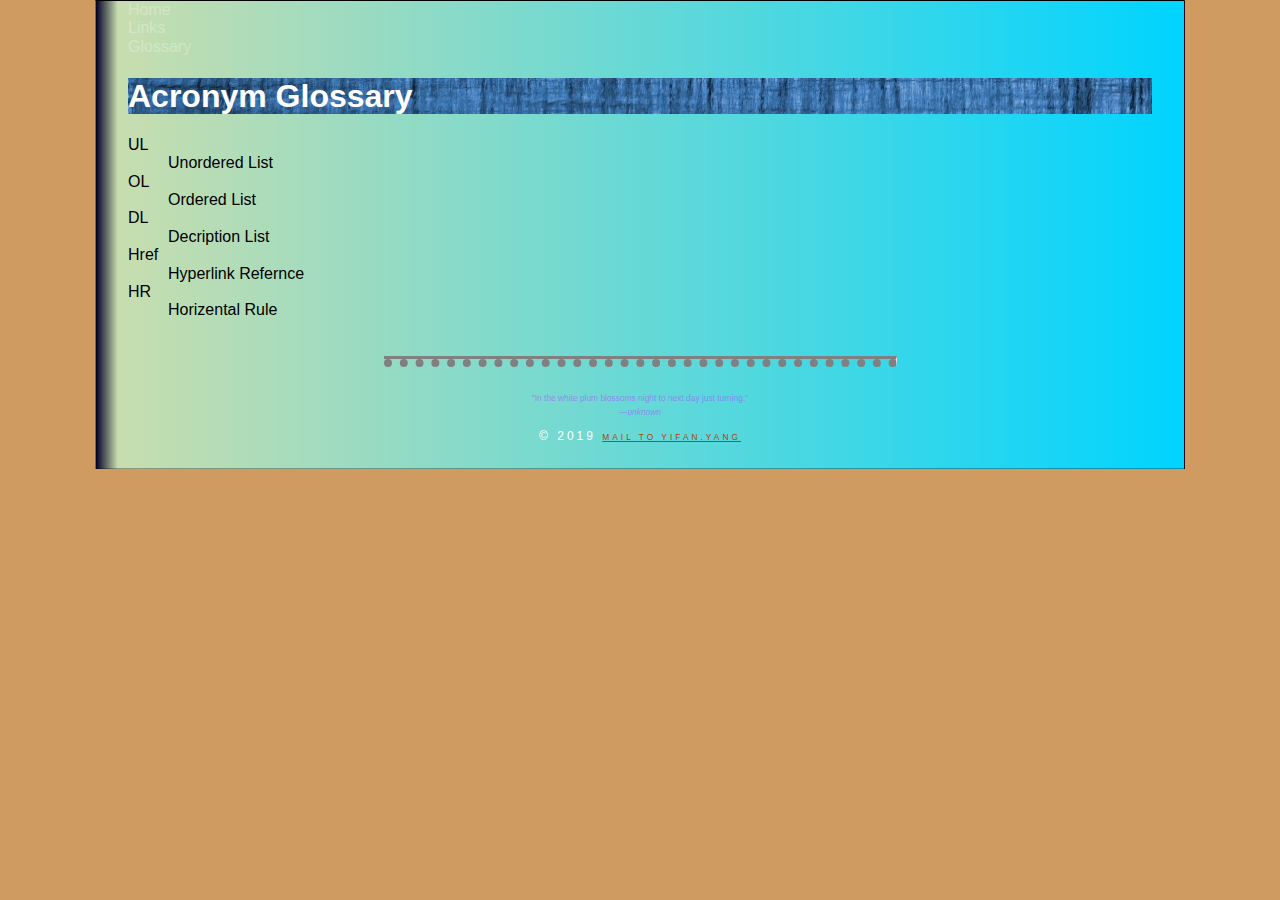
==== glossary.html @ c3ab843a "Lab4 Final" ====
<!DOCTYPE html>
<html lang="en">
<head>
   <link rel="stylesheet" href="styles/normalize.css">
    <link rel="stylesheet" href="styles/main.css">
    <meta charset="utf-8">
    <link rel="apple-touch-icon" sizes="180x180" href="/apple-touch-icon.png">
    <link rel="icon" type="image/png" sizes="32x32" href="/favicon-32x32.png">
    <link rel="icon" type="image/png" sizes="16x16" href="/favicon-16x16.png">
    <link rel="manifest" href="/site.webmanifest">
    <link rel="mask-icon" href="/safari-pinned-tab.svg" color="#5bbad5">
    <meta name="msapplication-TileColor" content="#da532c">
    <meta name="theme-color" content="#6d18b4">
    <link rel="icon" type="image/x-icon" href="favicon.ico">
    <title>
        Yifan Yang's CSD120 Website
    </title>
</head>
<body>
    <div class="width-wrap">
    <header>
        <nav>
            <ul >
                <li>
                    <a href="index.html">Home</a>
                </li>
                  <li>
                    <a  href="links.html">Links</a>
                </li>
                <li>
                    <a href="glossary.html">Glossary</a>
                </li>
            </ul>
        </nav>
    </header>
    <main>
        <h1>
            Acronym Glossary
        </h1>
        <dl>
            <dt>UL</dt>
                <dd>Unordered List</dd>
            <dt>OL</dt>
                <dd>Ordered List</dd>
            <dt>DL</dt>
                <dd>Decription List</dd>
            <dt>Href</dt>
                <dd>Hyperlink Refernce</dd>
            <dt>HR</dt>
                <dd>Horizental Rule</dd>
        
        </dl>
    </main>
    <footer>
        <hr>
        <blockquote>
              <span class="byline">"In the white plum blossoms night to next day just turning." <br>
            <em>&#8212;unknown</em><br></span>
            
            <p id="page-copyright">&copy; 2019 <span class="byline"><a href="mailto:Yifan.Yang@saultcollege.ca?subject=Message%20from%20CSD120%20Website">Mail to Yifan.Yang</a></span></p>
        </blockquote>
    </footer></div>
</body>
</html>
---- styles/main.css ----
body {
	background-color: #D09B61;
	font-family: 'Open Sans', sans-serif;
}

h1 {
	color: #FFFFFF;
	background-image: url("../images/background image.jpg");
	background-repeat: repeat-x;
	font-family: 'Roboto', sans-serif;
}

h2 {
	color: #722900;
	background-image: url("../images/gradient.png");
	background-repeat: repeat-x;
	font-family: 'Roboto', sans-serif;
}

ul {
    color: #5C6D7A;
}

a {
	color: #ad4409;
}

nav a {
	color: #FFFFFF;
	color: rgba(255,255,255, 0.3);
	text-decoration-line: none;
}

header nav ul {
	list-style-type: none;
	margin: 0;
	padding:0;
}

ul {
	list-style-type: circle;
}

.byline {
	color: #ac39fe;
	color: rgba(172, 57, 254, 0.5);
	font-size: 70%;
}

#page-copyright {
    color: #FFFFFF; 
	color: rgba(255,255,255,1);
	text-transform: uppercase;
	letter-spacing: 3px;
}

img {
	border: 1px solid #ddd;
  	border-radius: 4px; 
  	padding: 5px;
  	width: 150px;
}

figcaption {
	color: #ffffff;
}

.bio p {
	text-indent: 3em;
}

footer {
	text-align: center;
	font-size: 12px;
	margin-bottom: 2em;
}

.width-wrap {
    max-width: 1024px;
    margin-left: auto;
    margin-right: auto;
    border: 1px solid;
    padding-left: 2em;
    padding-right: 2em;
    margin-bottom: 3em;
    border-left: rgba(0,0,0,0.3) 1px solid;
    border-right: rgba(0,0,0,0.3) 1px solid;
    border-bottom: rgba(0,0,0,0.3) 1px solid;
    background: rgb(2,0,36);
	background: linear-gradient(90deg, rgba(2,0,36,1) 0%, rgba(200,221,175,1) 2%, rgba(0,212,255,1) 100%);  
}

.mugshot {
	box-shadow: 2px 2px;
	border-radius: 3px rgba(255,255,255,0.5);
}

footer hr {
	min-width: 300px;
	width: 50%;
	margin-top: 3em;
	margin-bottom: 2em;
	border-top: 3px solid;
	border-bottom: 8px dotted;
	border-left: 0;
}
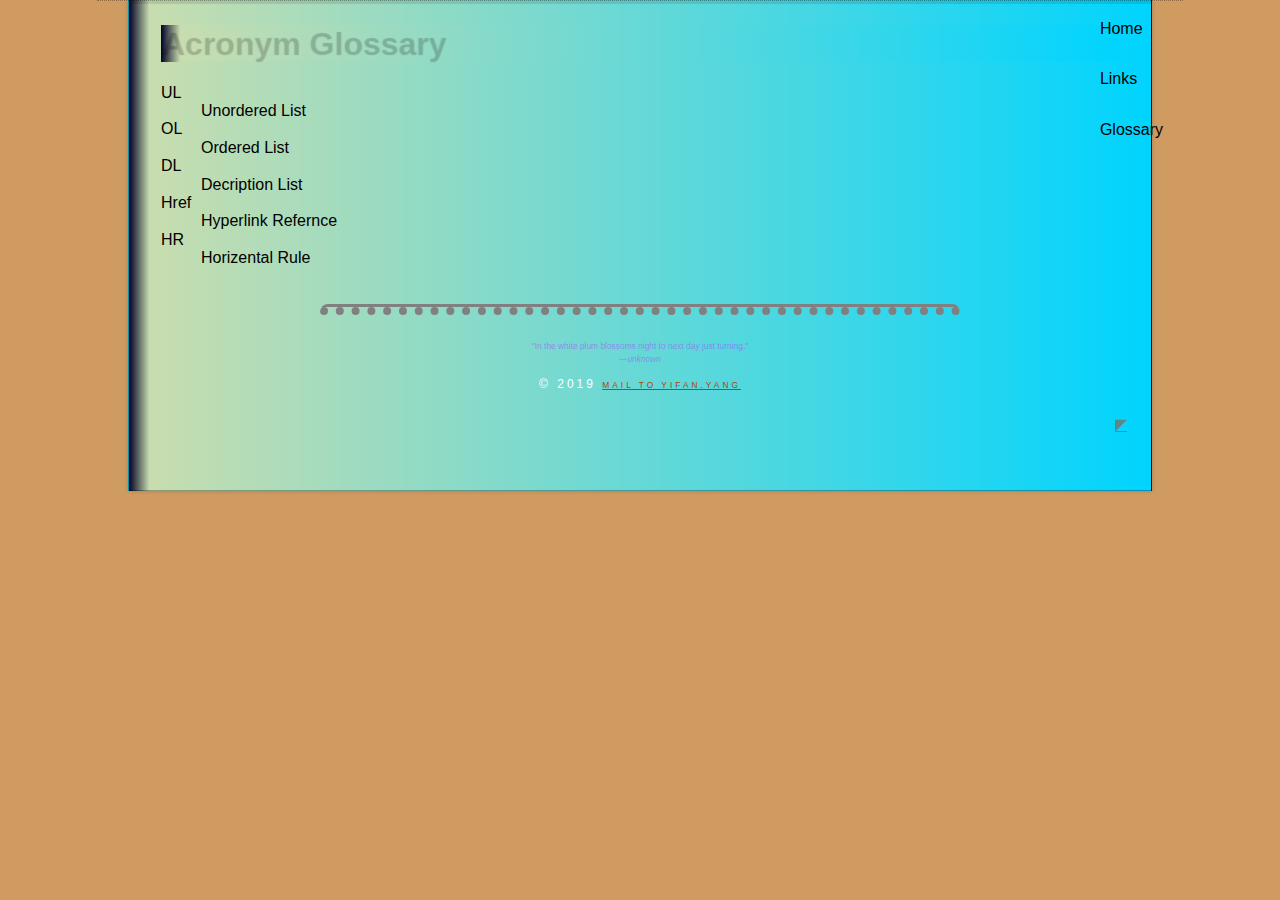
==== commit 1c068637: "Lab5 11.16 3:48PM" ====
--- a/glossary.html
+++ b/glossary.html
@@ -18,7 +18,7 @@
 </head>
 <body>
     <div class="width-wrap">
-    <header>
+    <header id="top">
         <nav>
             <ul >
                 <li>
@@ -59,6 +59,10 @@
             
             <p id="page-copyright">&copy; 2019 <span class="byline"><a href="mailto:Yifan.Yang@saultcollege.ca?subject=Message%20from%20CSD120%20Website">Mail to Yifan.Yang</a></span></p>
         </blockquote>
-    </footer></div>
+    </footer>
+<div class="back-to-top">
+    <a href="">◤</a> 
+</div>
+</div>
 </body>
 </html>--- a/styles/main.css
+++ b/styles/main.css
@@ -1,20 +1,29 @@
 body {
 	background-color: #D09B61;
 	font-family: 'Open Sans', sans-serif;
+	
 }
 
 h1 {
-	color: #FFFFFF;
-	background-image: url("../images/background image.jpg");
-	background-repeat: repeat-x;
+	color: transparent;
+	background-image: linear-gradient(90deg, rgba(2,0,36,1) 0%, rgba(200,221,175,1) 2%, rgba(0,212,255,1) 100%);  
 	font-family: 'Roboto', sans-serif;
+    text-shadow: 1px 1px 1px rgba(0,0,0,0.2);
 }
 
 h2 {
-	color: #722900;
-	background-image: url("../images/gradient.png");
-	background-repeat: repeat-x;
+	color: transparent;
+	background-image: linear-gradient(90deg, rgba(2,0,36,1) 0%, rgba(200,221,175,1) 2%, rgba(0,212,255,1) 100%);  
+
 	font-family: 'Roboto', sans-serif;
+    text-shadow: 1px 1px 1px rgba(0,0,0,0.2);
+}
+
+header {
+	border-top: 4px solid rgba(0,0,0,0.1);
+	margin-left: -2em;
+	margin-right: -2em;
+
 }
 
 ul {
@@ -25,9 +34,16 @@
 	color: #ad4409;
 }
 
+header nav {
+	margin-left: -2em;
+	margin-right: -2em;
+	border-bottom: 1px dotted rgba(0,0,0,0.3);
+	margin-top: -4px;
+}
+
 nav a {
 	color: #FFFFFF;
-	color: rgba(255,255,255, 0.3);
+	color: rgba(0,0,0, 1);
 	text-decoration-line: none;
 }
 
@@ -35,6 +51,25 @@
 	list-style-type: none;
 	margin: 0;
 	padding:0;
+	float: right;
+	
+
+}
+
+header nav ul li a {
+	float: left;
+	padding-top: 1em;
+	padding-bottom: 0.5em;
+	margin-left: 1em;
+	margin-right: 1em;
+	display: block;
+	border: 4px solid transparent;
+
+}
+
+header nav ul li a:hover {
+	color: yellow;
+	border-top: 4px solid;
 }
 
 ul {
@@ -80,6 +115,7 @@
     margin-left: auto;
     margin-right: auto;
     border: 1px solid;
+    border-top: none;
     padding-left: 2em;
     padding-right: 2em;
     margin-bottom: 3em;
@@ -88,19 +124,60 @@
     border-bottom: rgba(0,0,0,0.3) 1px solid;
     background: rgb(2,0,36);
 	background: linear-gradient(90deg, rgba(2,0,36,1) 0%, rgba(200,221,175,1) 2%, rgba(0,212,255,1) 100%);  
+    box-shadow: 0 0 4px rgba(0,0,0,0.2);
+    box-sizing: border-box;
 }
 
 .mugshot {
-	box-shadow: 2px 2px;
-	border-radius: 3px rgba(255,255,255,0.5);
+	border-radius: 3px;
+	border-radius: rgba(255,255,255,0.5);
+	float: right;
+	position: relative;
+	top: 1em;
+}
+
+.mugshot img {
+    box-shadow: 2px 2px 3px rgba(0,0,0,0.5);
+    border: 1px solid #ddd; /* Gray border */
+    border-radius: 4px;  /* Rounded border */
+    padding: 5px; /* Some padding */
+    width: 150px; /* Set a small width */
 }
 
 footer hr {
 	min-width: 300px;
-	width: 50%;
+	width: 50vw;
 	margin-top: 3em;
 	margin-bottom: 2em;
 	border-top: 3px solid;
 	border-bottom: 8px dotted;
-	border-left: 0;
+	border-left: none;
+    border-right: none;
+    border-top-left-radius: 8px;
+    border-top-right-radius: 8px;
+}
+
+div .paperclip {
+	background-image: url('../images/paperclip.png');
+	width: 50px;
+	height: 50px;
+	background-size: contain;
+	position: relative;
+	right: 7px;
+	top: 10px;
+}
+
+.three {
+	clear: both;
+}
+
+.back-to-top {
+	text-align: right;
+	margin-right: -0.5em;
+	opacity: 50%;
+	margin-bottom: 3.5em;
+}
+
+.back-to-top:hover{
+	opacity: 100%;
 }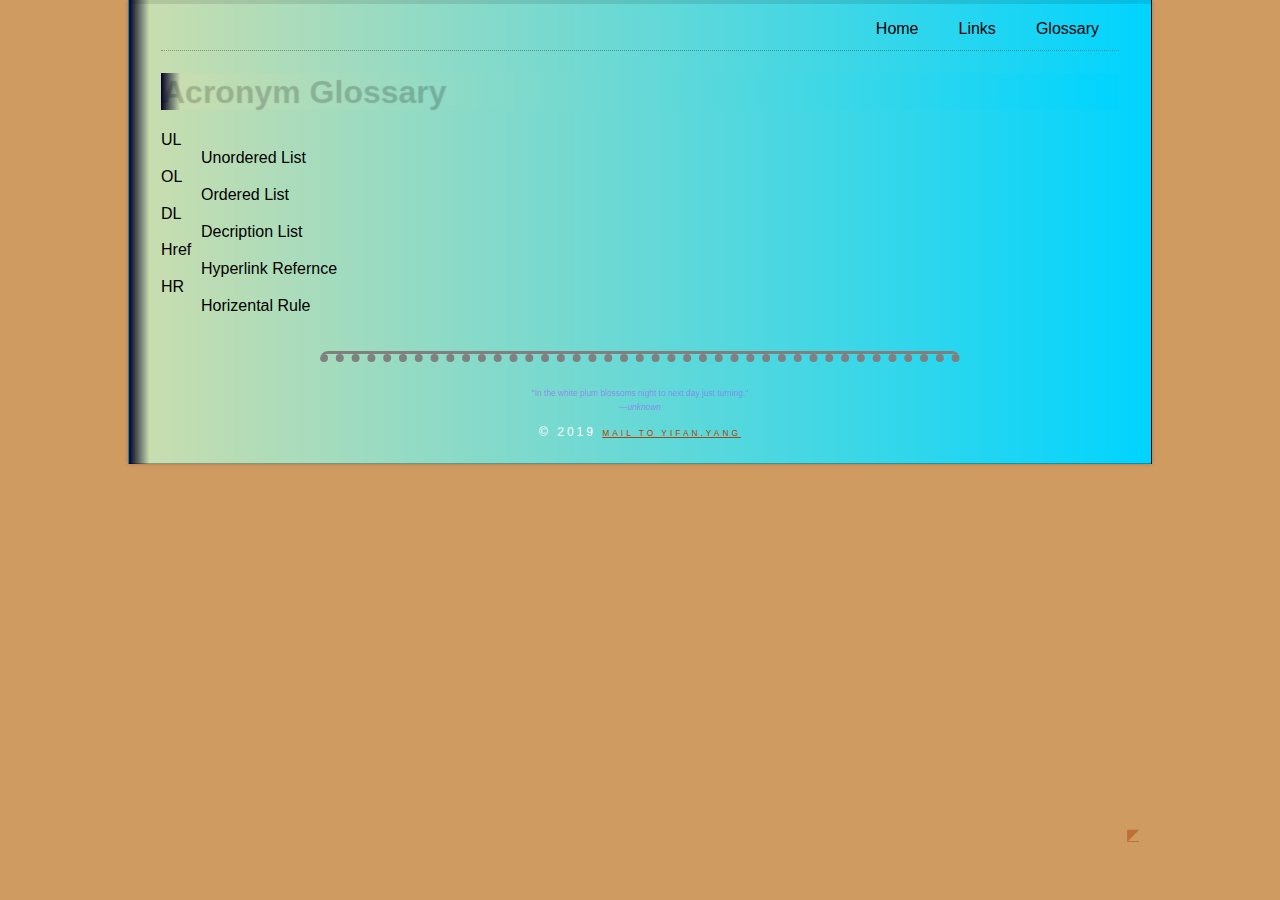
==== commit d4293082: "lab 5 coments" ====
--- a/glossary.html
+++ b/glossary.html
@@ -61,7 +61,7 @@
         </blockquote>
     </footer>
 <div class="back-to-top">
-    <a href="">◤</a> 
+    <a href="#top">◤</a> 
 </div>
 </div>
 </body>
--- a/styles/main.css
+++ b/styles/main.css
@@ -1,3 +1,5 @@
+* { box-sizing: border-box; }
+
 body {
 	background-color: #D09B61;
 	font-family: 'Open Sans', sans-serif;
@@ -35,10 +37,12 @@
 }
 
 header nav {
-	margin-left: -2em;
-	margin-right: -2em;
+	margin-left: 2em;
+	margin-right: 2em;
 	border-bottom: 1px dotted rgba(0,0,0,0.3);
 	margin-top: -4px;
+
+    overflow: auto;
 }
 
 nav a {
@@ -52,12 +56,13 @@
 	margin: 0;
 	padding:0;
 	float: right;
-	
+}
 
+header nav ul li {
+    float: left;
 }
 
 header nav ul li a {
-	float: left;
 	padding-top: 1em;
 	padding-bottom: 0.5em;
 	margin-left: 1em;
@@ -125,7 +130,6 @@
     background: rgb(2,0,36);
 	background: linear-gradient(90deg, rgba(2,0,36,1) 0%, rgba(200,221,175,1) 2%, rgba(0,212,255,1) 100%);  
     box-shadow: 0 0 4px rgba(0,0,0,0.2);
-    box-sizing: border-box;
 }
 
 .mugshot {
@@ -133,7 +137,7 @@
 	border-radius: rgba(255,255,255,0.5);
 	float: right;
 	position: relative;
-	top: 1em;
+	top: -1em;
 }
 
 .mugshot img {
@@ -157,14 +161,14 @@
     border-top-right-radius: 8px;
 }
 
-div .paperclip {
+.mugshot .paperclip {
 	background-image: url('../images/paperclip.png');
 	width: 50px;
 	height: 50px;
 	background-size: contain;
-	position: relative;
-	right: 7px;
-	top: 10px;
+	position: absolute;
+	right: -7px;
+	top: -10px;
 }
 
 .three {
@@ -174,8 +178,12 @@
 .back-to-top {
 	text-align: right;
 	margin-right: -0.5em;
-	opacity: 50%;
-	margin-bottom: 3.5em;
+	opacity: 0.5;
+}
+
+.back-to-top a {
+    position: fixed;
+    bottom: 3.5em;
 }
 
 .back-to-top:hover{
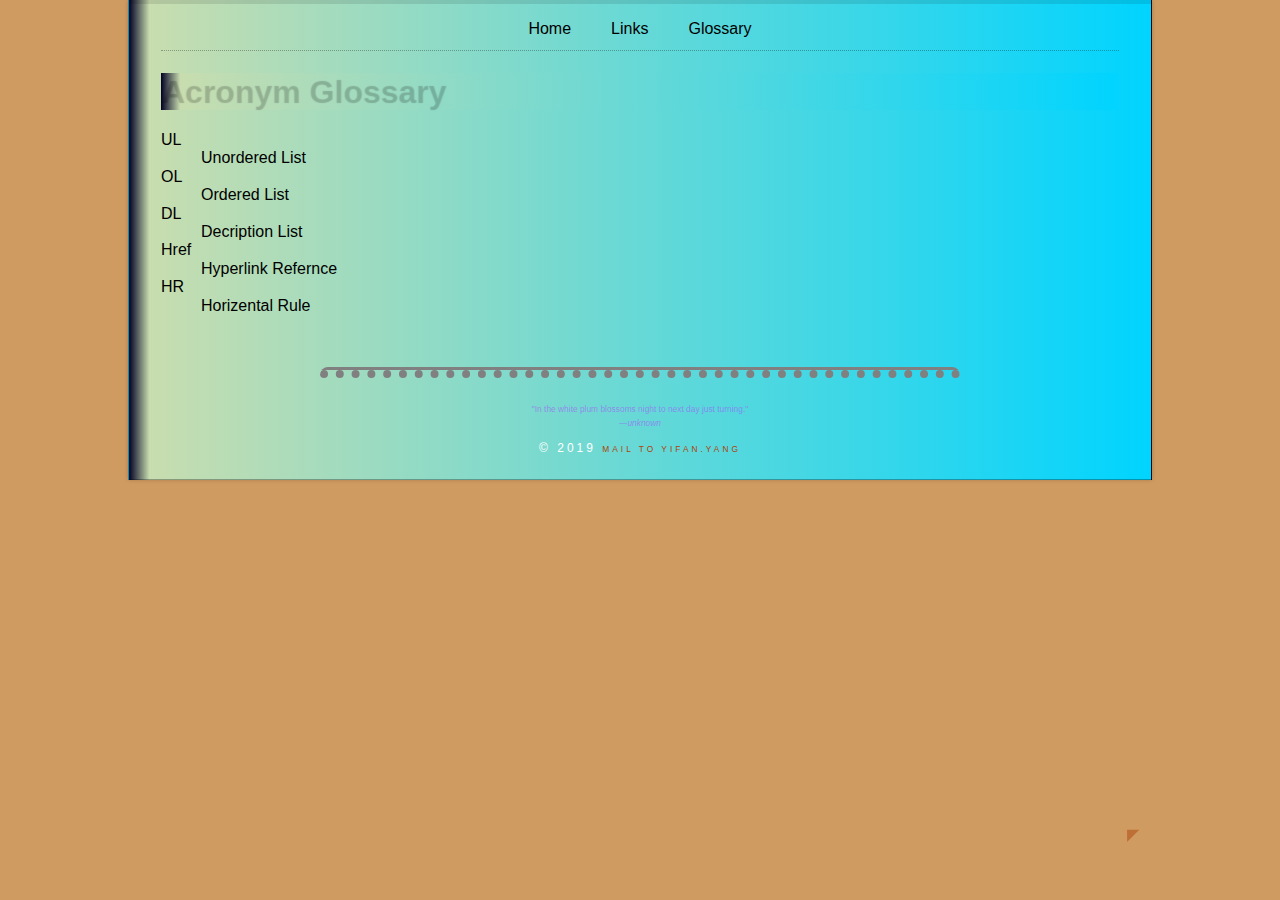
==== commit 3d3b5eef: "Lab6." ====
--- a/glossary.html
+++ b/glossary.html
@@ -19,8 +19,8 @@
 <body>
     <div class="width-wrap">
     <header id="top">
-        <nav>
-            <ul >
+        <nav >
+            <ul class="nlist">
                 <li>
                     <a href="index.html">Home</a>
                 </li>
@@ -33,8 +33,9 @@
             </ul>
         </nav>
     </header>
-    <main>
-        <h1>
+    <main class="grid">
+        <section class="glossary">
+            <h1>
             Acronym Glossary
         </h1>
         <dl>
@@ -48,20 +49,21 @@
                 <dd>Hyperlink Refernce</dd>
             <dt>HR</dt>
                 <dd>Horizental Rule</dd>
-        
+
         </dl>
+    </section>
     </main>
     <footer>
         <hr>
         <blockquote>
               <span class="byline">"In the white plum blossoms night to next day just turning." <br>
             <em>&#8212;unknown</em><br></span>
-            
+
             <p id="page-copyright">&copy; 2019 <span class="byline"><a href="mailto:Yifan.Yang@saultcollege.ca?subject=Message%20from%20CSD120%20Website">Mail to Yifan.Yang</a></span></p>
         </blockquote>
     </footer>
 <div class="back-to-top">
-    <a href="#top">◤</a> 
+    <a href="#top">◤</a>
 </div>
 </div>
 </body>
--- a/styles/main.css
+++ b/styles/main.css
@@ -3,19 +3,19 @@
 body {
 	background-color: #D09B61;
 	font-family: 'Open Sans', sans-serif;
-	
+
 }
 
 h1 {
 	color: transparent;
-	background-image: linear-gradient(90deg, rgba(2,0,36,1) 0%, rgba(200,221,175,1) 2%, rgba(0,212,255,1) 100%);  
+	background-image: linear-gradient(90deg, rgba(2,0,36,1) 0%, rgba(200,221,175,1) 2%, rgba(0,212,255,1) 100%);
 	font-family: 'Roboto', sans-serif;
     text-shadow: 1px 1px 1px rgba(0,0,0,0.2);
 }
 
 h2 {
 	color: transparent;
-	background-image: linear-gradient(90deg, rgba(2,0,36,1) 0%, rgba(200,221,175,1) 2%, rgba(0,212,255,1) 100%);  
+	background-image: linear-gradient(90deg, rgba(2,0,36,1) 0%, rgba(200,221,175,1) 2%, rgba(0,212,255,1) 100%);
 
 	font-family: 'Roboto', sans-serif;
     text-shadow: 1px 1px 1px rgba(0,0,0,0.2);
@@ -34,6 +34,7 @@
 
 a {
 	color: #ad4409;
+    text-decoration-line: none;
 }
 
 header nav {
@@ -45,21 +46,25 @@
     overflow: auto;
 }
 
+.nlist {
+	display: flex;
+	justify-content: center;
+}
+
 nav a {
 	color: #FFFFFF;
 	color: rgba(0,0,0, 1);
-	text-decoration-line: none;
 }
 
 header nav ul {
 	list-style-type: none;
 	margin: 0;
 	padding:0;
-	float: right;
+
 }
 
 header nav ul li {
-    float: left;
+
 }
 
 header nav ul li a {
@@ -88,7 +93,7 @@
 }
 
 #page-copyright {
-    color: #FFFFFF; 
+    color: #FFFFFF;
 	color: rgba(255,255,255,1);
 	text-transform: uppercase;
 	letter-spacing: 3px;
@@ -96,7 +101,7 @@
 
 img {
 	border: 1px solid #ddd;
-  	border-radius: 4px; 
+  	border-radius: 4px;
   	padding: 5px;
   	width: 150px;
 }
@@ -128,8 +133,15 @@
     border-right: rgba(0,0,0,0.3) 1px solid;
     border-bottom: rgba(0,0,0,0.3) 1px solid;
     background: rgb(2,0,36);
-	background: linear-gradient(90deg, rgba(2,0,36,1) 0%, rgba(200,221,175,1) 2%, rgba(0,212,255,1) 100%);  
+	background: linear-gradient(90deg, rgba(2,0,36,1) 0%, rgba(200,221,175,1) 2%, rgba(0,212,255,1) 100%);
     box-shadow: 0 0 4px rgba(0,0,0,0.2);
+}
+
+.grid {
+	display: grid;
+	grid-template-columns: span 2 220px;
+
+	column-gap: 2em;
 }
 
 .mugshot {
@@ -188,4 +200,9 @@
 
 .back-to-top:hover{
 	opacity: 100%;
+}
+
+.gallery {
+	grid-column: span 2;
+
 }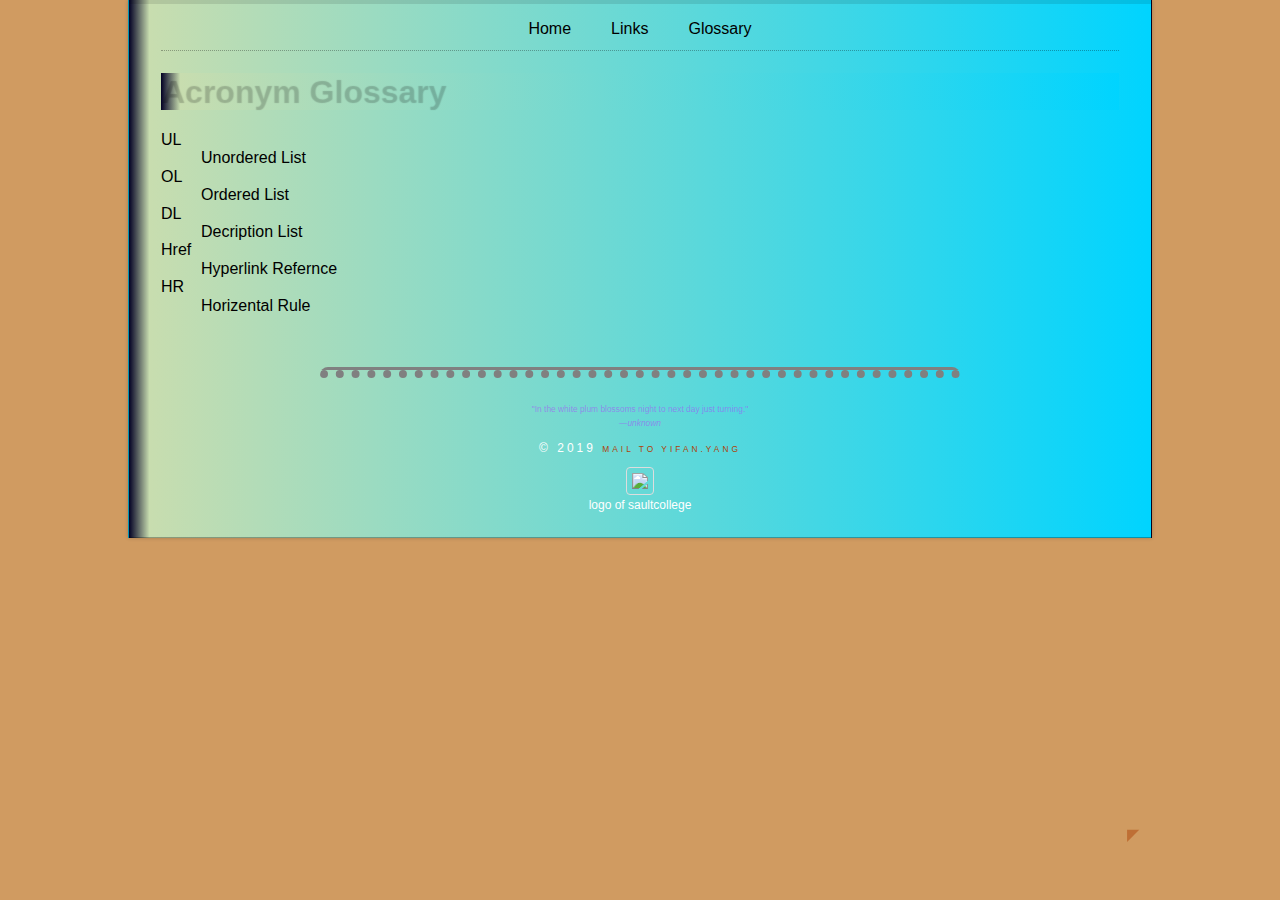
==== commit 575a3fef: "Lab7" ====
--- a/glossary.html
+++ b/glossary.html
@@ -1,8 +1,10 @@
 <!DOCTYPE html>
 <html lang="en">
 <head>
-   <link rel="stylesheet" href="styles/normalize.css">
+    <meta name="viewport" content="width=device-width, initial-scale=1">
+    <link rel="stylesheet" href="styles/normalize.css">
     <link rel="stylesheet" href="styles/main.css">
+    <link rel="stylesheet" href="styles/media.css">
     <meta charset="utf-8">
     <link rel="apple-touch-icon" sizes="180x180" href="/apple-touch-icon.png">
     <link rel="icon" type="image/png" sizes="32x32" href="/favicon-32x32.png">
@@ -20,6 +22,9 @@
     <div class="width-wrap">
     <header id="top">
         <nav >
+            <div class="burger">
+
+            </div>
             <ul class="nlist">
                 <li>
                     <a href="index.html">Home</a>
@@ -61,6 +66,12 @@
 
             <p id="page-copyright">&copy; 2019 <span class="byline"><a href="mailto:Yifan.Yang@saultcollege.ca?subject=Message%20from%20CSD120%20Website">Mail to Yifan.Yang</a></span></p>
         </blockquote>
+        <figure>
+            <img src="images/sc-logos/sc-logo.png">
+            <figcaption>
+            logo of saultcollege
+            </figcaption>
+        </figure>
     </footer>
 <div class="back-to-top">
     <a href="#top">◤</a>
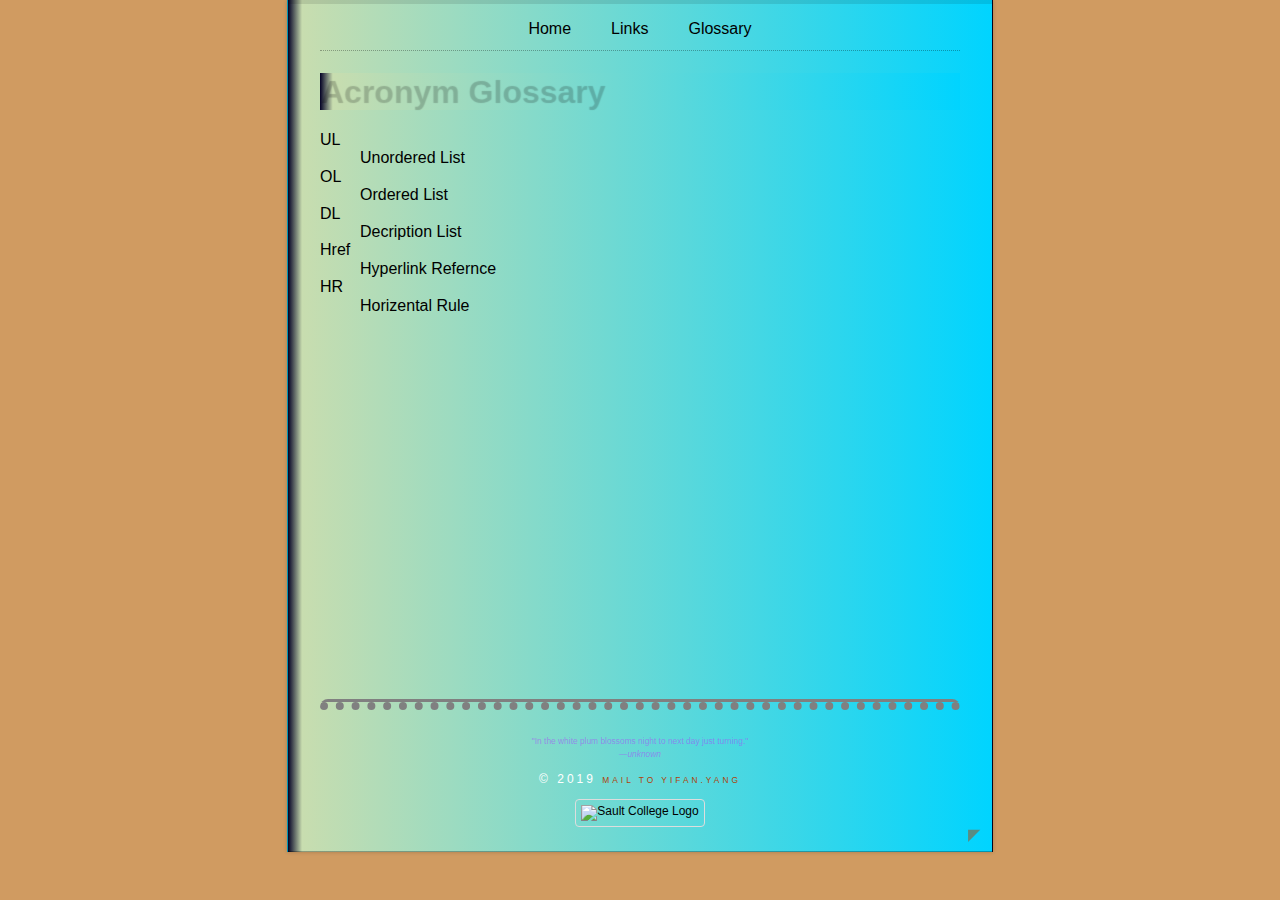
==== commit 28d3d900: "lab 7 comments" ====
--- a/glossary.html
+++ b/glossary.html
@@ -66,12 +66,11 @@
 
             <p id="page-copyright">&copy; 2019 <span class="byline"><a href="mailto:Yifan.Yang@saultcollege.ca?subject=Message%20from%20CSD120%20Website">Mail to Yifan.Yang</a></span></p>
         </blockquote>
-        <figure>
-            <img src="images/sc-logos/sc-logo.png">
-            <figcaption>
-            logo of saultcollege
-            </figcaption>
-        </figure>
+        <img class="sc-logo" 
+                    src="images/sc-logo.png" 
+                    sizes="70px" 
+                    srcset="images/sc-logo.png 70w, images/sc-logo@1.5x.png 105w, images/sc-logo@2x.png 140w, images/sc-logo@3x.png 210w, images/sc-logo@4x.png 280w" 
+                    alt="Sault College Logo">
     </footer>
 <div class="back-to-top">
     <a href="#top">◤</a>
--- a/styles/main.css
+++ b/styles/main.css
@@ -4,6 +4,8 @@
 	background-color: #D09B61;
 	font-family: 'Open Sans', sans-serif;
 
+    display: flex;
+    min-height: 100vh;
 }
 
 h1 {
@@ -110,6 +112,12 @@
 	color: #ffffff;
 }
 
+.bio,
+.glossary,
+#useful-links {
+    grid-column: span 2;
+}
+
 .bio p {
 	text-indent: 3em;
 }
@@ -118,6 +126,7 @@
 	text-align: center;
 	font-size: 12px;
 	margin-bottom: 2em;
+    margin-top: auto;
 }
 
 .width-wrap {
@@ -135,11 +144,14 @@
     background: rgb(2,0,36);
 	background: linear-gradient(90deg, rgba(2,0,36,1) 0%, rgba(200,221,175,1) 2%, rgba(0,212,255,1) 100%);
     box-shadow: 0 0 4px rgba(0,0,0,0.2);
+
+    display: flex;
+    flex-direction: column;
 }
 
 .grid {
 	display: grid;
-	grid-template-columns: span 2 220px;
+	grid-template-columns: 1fr 1fr;
 
 	column-gap: 2em;
 }
@@ -204,5 +216,23 @@
 
 .gallery {
 	grid-column: span 2;
-
+    width: 100%;
+}
+
+.gallery-thumbnails {
+    display: grid;
+    grid-template-columns: 25% 25% 25% 25%;
+}
+
+.gallery-thumbnails img {
+    width: 100%;
+    display: block;
+}
+
+.row-span-2 {
+    grid-row: span 2;
+}
+
+.col-span-2 {
+    grid-column: span 2;
 }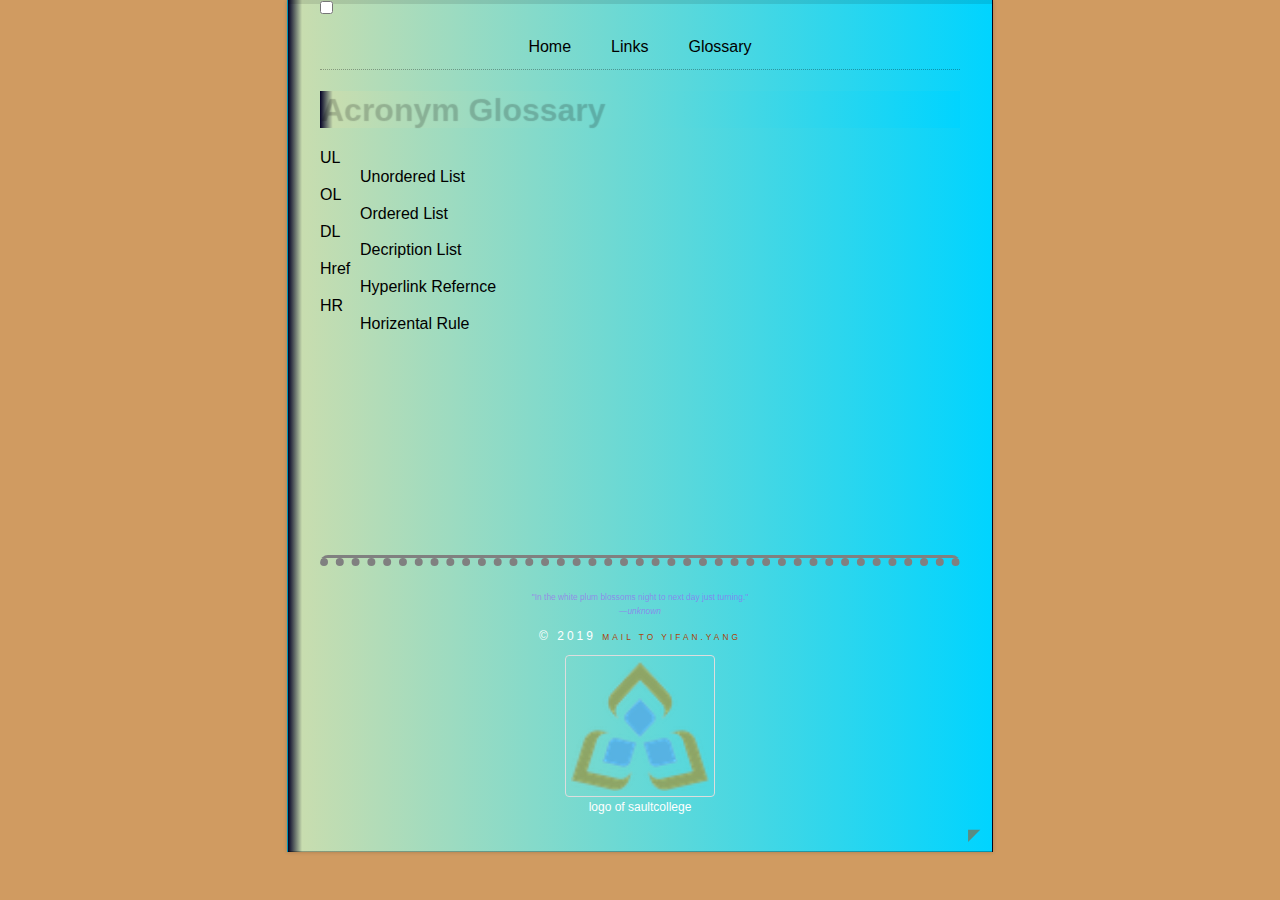
==== commit 90b95174: "lab 8 comments" ====
--- a/glossary.html
+++ b/glossary.html
@@ -22,9 +22,8 @@
     <div class="width-wrap">
     <header id="top">
         <nav >
-            <div class="burger">
-
-            </div>
+            <input type="checkbox" id="burger-toggle">
+            <label for="burger-toggle" class="burger"></label>
             <ul class="nlist">
                 <li>
                     <a href="index.html">Home</a>
@@ -66,11 +65,12 @@
 
             <p id="page-copyright">&copy; 2019 <span class="byline"><a href="mailto:Yifan.Yang@saultcollege.ca?subject=Message%20from%20CSD120%20Website">Mail to Yifan.Yang</a></span></p>
         </blockquote>
-        <img class="sc-logo" 
-                    src="images/sc-logo.png" 
-                    sizes="70px" 
-                    srcset="images/sc-logo.png 70w, images/sc-logo@1.5x.png 105w, images/sc-logo@2x.png 140w, images/sc-logo@3x.png 210w, images/sc-logo@4x.png 280w" 
-                    alt="Sault College Logo">
+        <figure>
+            <img src="images/sc-logos/sc-logo.png">
+            <figcaption>
+            logo of saultcollege 
+            </figcaption>
+        </figure>
     </footer>
 <div class="back-to-top">
     <a href="#top">◤</a>
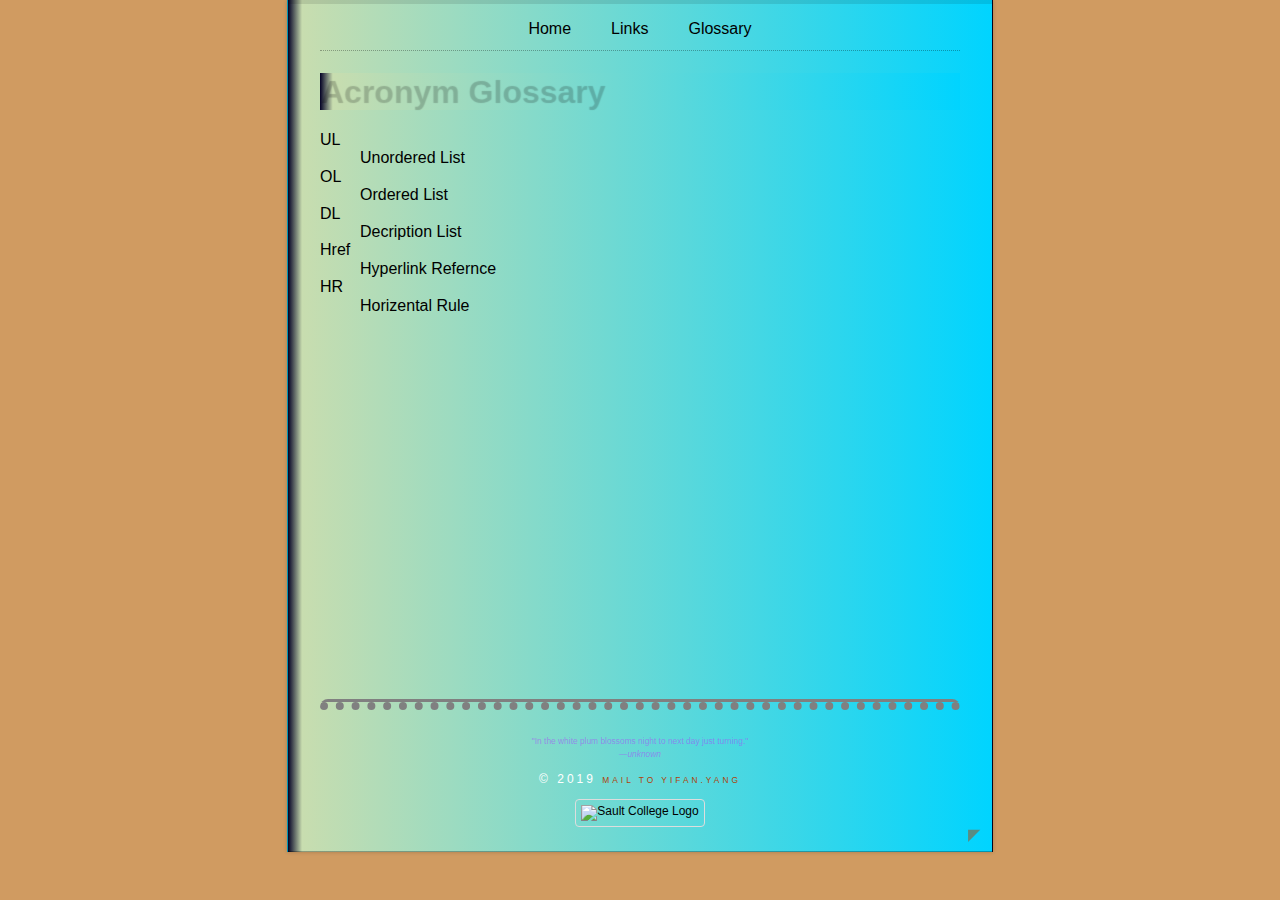
==== commit ca0f55c4: "Merge dc93a995391ad7787e88b616bf9027032c4f1974 into 89a3ff42fd6009365c7705192106794816e0476b" ====
--- a/glossary.html
+++ b/glossary.html
@@ -22,8 +22,9 @@
     <div class="width-wrap">
     <header id="top">
         <nav >
-            <input type="checkbox" id="burger-toggle">
-            <label for="burger-toggle" class="burger"></label>
+            <div class="burger">
+
+            </div>
             <ul class="nlist">
                 <li>
                     <a href="index.html">Home</a>
@@ -65,12 +66,11 @@
 
             <p id="page-copyright">&copy; 2019 <span class="byline"><a href="mailto:Yifan.Yang@saultcollege.ca?subject=Message%20from%20CSD120%20Website">Mail to Yifan.Yang</a></span></p>
         </blockquote>
-        <figure>
-            <img src="images/sc-logos/sc-logo.png">
-            <figcaption>
-            logo of saultcollege 
-            </figcaption>
-        </figure>
+        <img class="sc-logo" 
+                    src="images/sc-logo.png" 
+                    sizes="70px" 
+                    srcset="images/sc-logo.png 70w, images/sc-logo@1.5x.png 105w, images/sc-logo@2x.png 140w, images/sc-logo@3x.png 210w, images/sc-logo@4x.png 280w" 
+                    alt="Sault College Logo">
     </footer>
 <div class="back-to-top">
     <a href="#top">◤</a>
